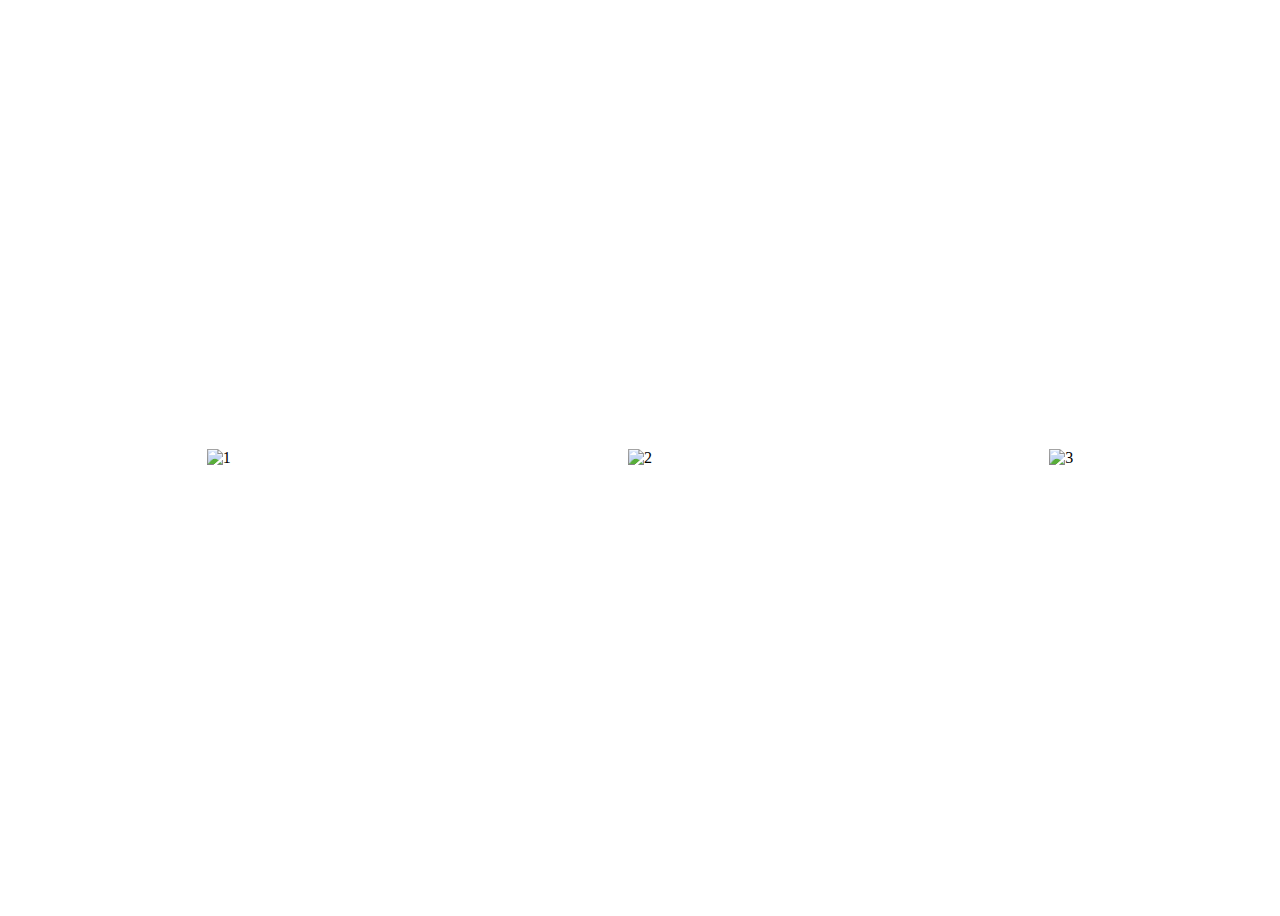
==== 1.html @ 491ae476 "Create 1.html" ====
<!DOCTYPE html>
<html>
<head>
    <title>微信扫即可</title>
    <style>
        body {
            display: flex;
            justify-content: space-around;
            align-items: center;
            height: 100vh;
        }

        img {
            max-width: 30%;
            height: auto;
        }
    </style>
</head>
<body>
    <img src="resource/bawangcan/1.jpg" alt="1">
    <img src="resource/bawangcan/2.jpg" alt="2">
    <img src="resource/bawangcan/3.jpg" alt="3">
</body>
</html>
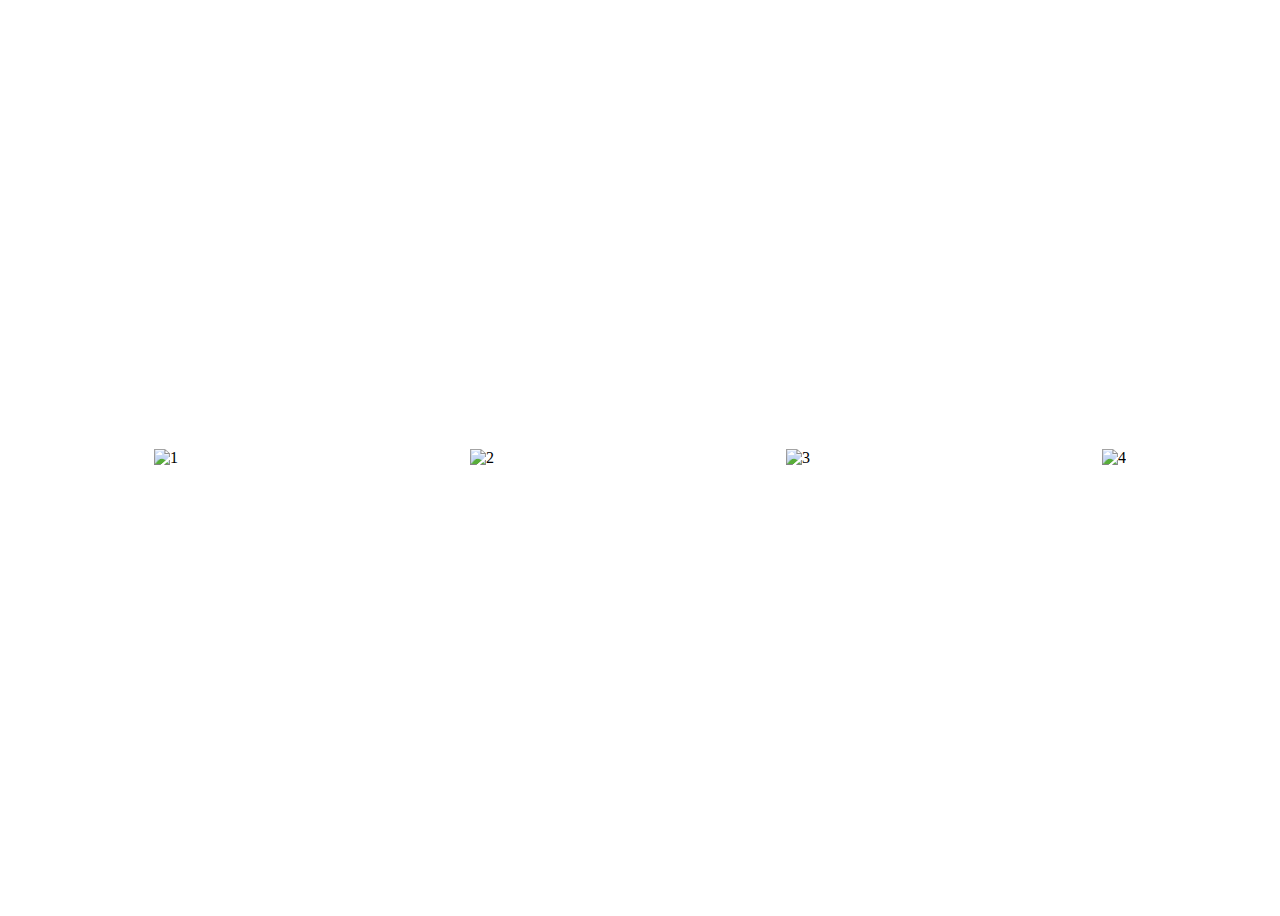
==== commit 25fca62a: "Update 1.html" ====
--- a/1.html
+++ b/1.html
@@ -20,5 +20,6 @@
     <img src="resource/bawangcan/1.jpg" alt="1">
     <img src="resource/bawangcan/2.jpg" alt="2">
     <img src="resource/bawangcan/3.jpg" alt="3">
+    <img src="resource/bawangcan/4.jpg" alt="4">
 </body>
 </html>
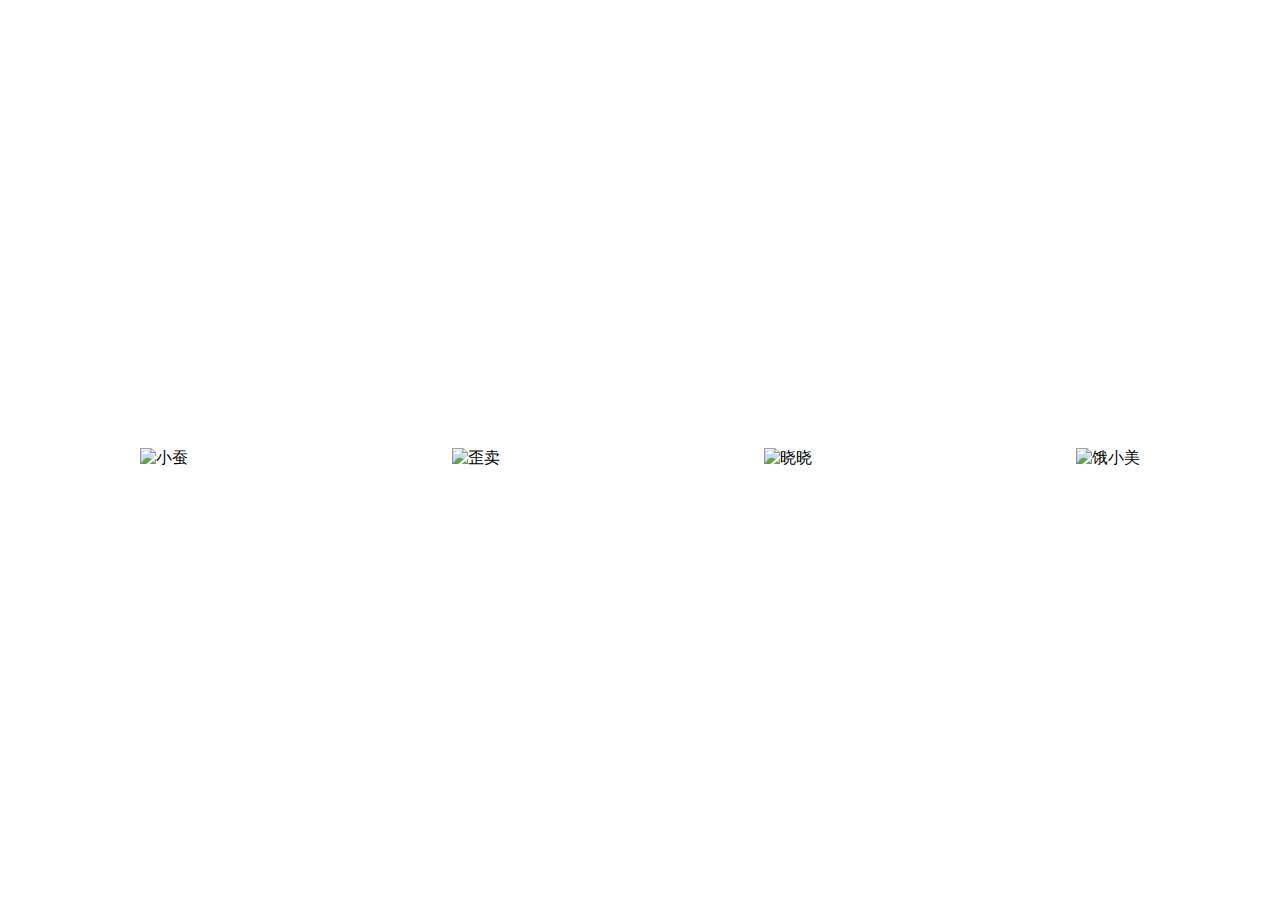
==== commit fe2cb296: "Update 1.html" ====
--- a/1.html
+++ b/1.html
@@ -17,9 +17,9 @@
     </style>
 </head>
 <body>
-    <img src="resource/bawangcan/1.jpg" alt="1">
-    <img src="resource/bawangcan/2.jpg" alt="2">
-    <img src="resource/bawangcan/3.jpg" alt="3">
-    <img src="resource/bawangcan/4.jpg" alt="4">
+    <img src="resource/bawangcan/1.jpg" alt="小蚕">
+    <img src="resource/bawangcan/2.jpg" alt="歪卖">
+    <img src="resource/bawangcan/3.jpg" alt="晓晓">
+    <img src="resource/bawangcan/4.jpg" alt="饿小美">
 </body>
 </html>
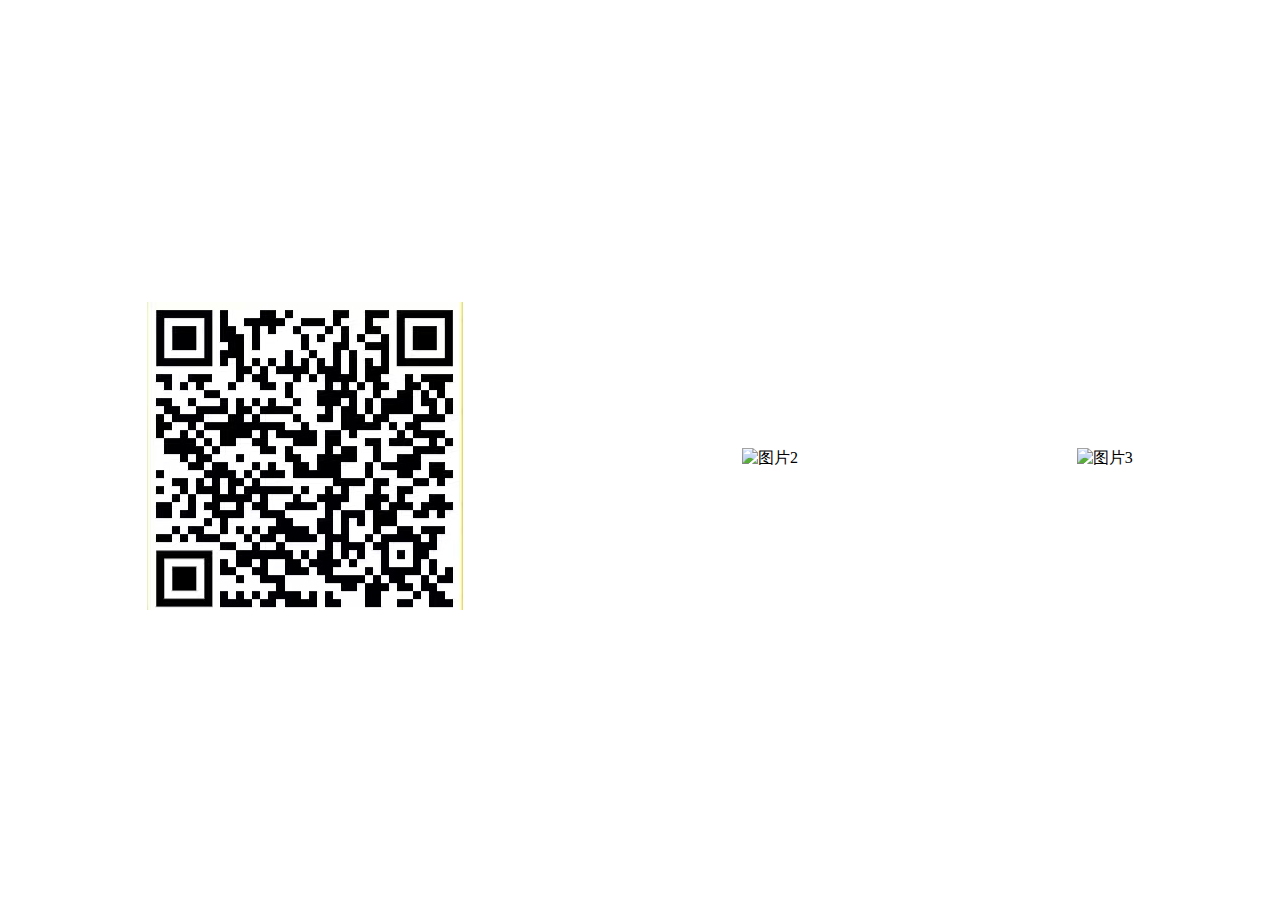
==== commit b9e81f1a: "Update 1.html" ====
--- a/1.html
+++ b/1.html
@@ -1,7 +1,7 @@
 <!DOCTYPE html>
 <html>
 <head>
-    <title>微信扫即可</title>
+    <title>图片排版示例</title>
     <style>
         body {
             display: flex;
@@ -10,16 +10,25 @@
             height: 100vh;
         }
 
+        .image-container {
+            max-width: 30%;
+        }
+
         img {
-            max-width: 30%;
+            width: 100%;
             height: auto;
         }
     </style>
 </head>
 <body>
-    <img src="resource/bawangcan/1.jpg" alt="小蚕">
-    <img src="resource/bawangcan/2.jpg" alt="歪卖">
-    <img src="resource/bawangcan/3.jpg" alt="晓晓">
-    <img src="resource/bawangcan/4.jpg" alt="饿小美">
+    <div class="image-container">
+        <img src="resource/bawangcan/1.jpg" alt="图片1">
+    </div>
+    <div class="image-container">
+        <img src="image2.jpg" alt="图片2">
+    </div>
+    <div class="image-container">
+        <img src="image3.jpg" alt="图片3">
+    </div>
 </body>
 </html>
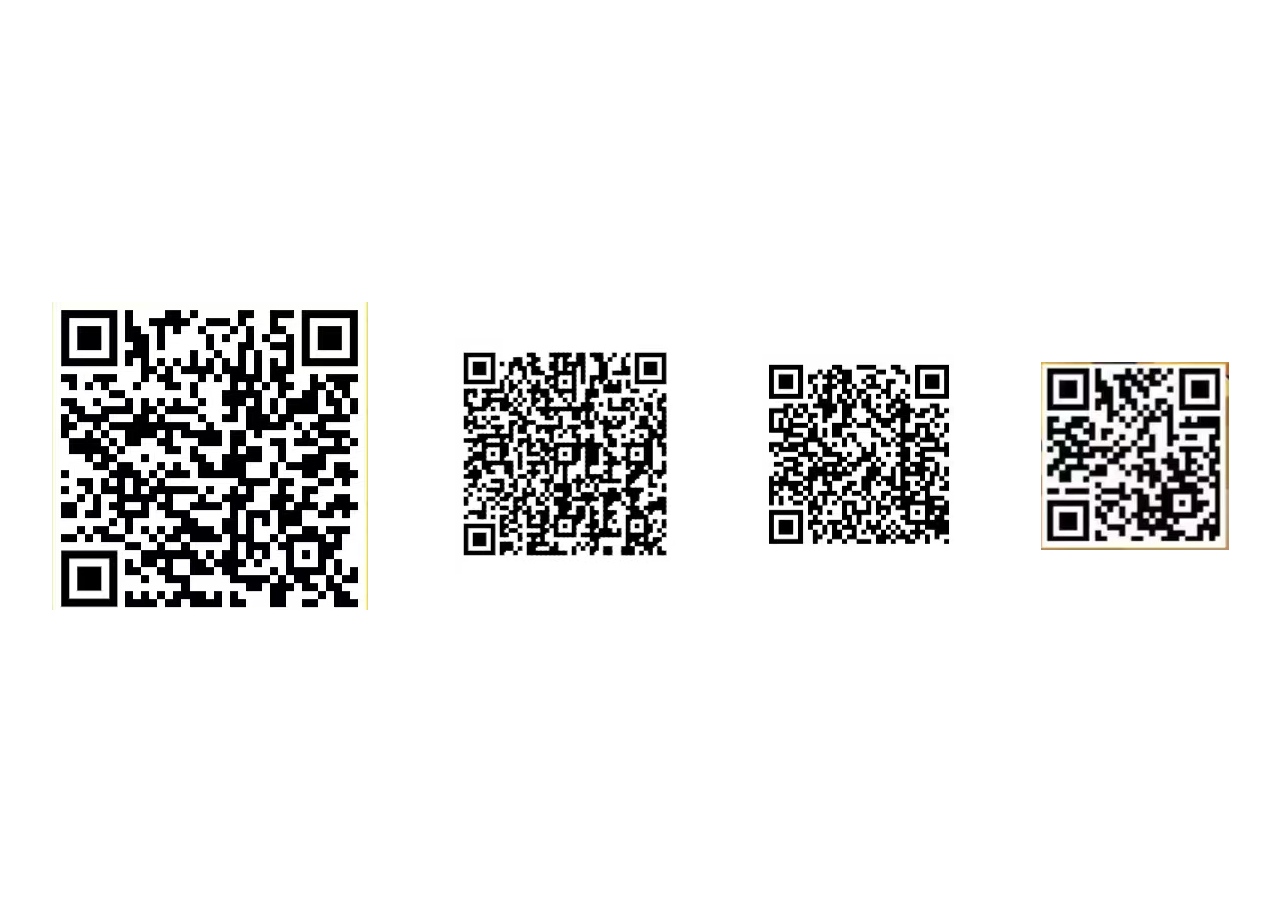
==== commit e6a669c6: "Update 1.html" ====
--- a/1.html
+++ b/1.html
@@ -1,7 +1,7 @@
 <!DOCTYPE html>
 <html>
 <head>
-    <title>图片排版示例</title>
+    <title>微信扫描即可</title>
     <style>
         body {
             display: flex;
@@ -22,13 +22,16 @@
 </head>
 <body>
     <div class="image-container">
-        <img src="resource/bawangcan/1.jpg" alt="图片1">
+        <img src="resource/bawangcan/1.jpg" alt="小蚕">
     </div>
     <div class="image-container">
-        <img src="image2.jpg" alt="图片2">
+        <img src="resource/bawangcan/2.jpg" alt="歪卖">
     </div>
     <div class="image-container">
-        <img src="image3.jpg" alt="图片3">
+        <img src="resource/bawangcan/3.jpg" alt="晓晓">
+    </div>
+    <div class="image-container">
+        <img src="resource/bawangcan/4.jpg" alt="饿小美">
     </div>
 </body>
 </html>
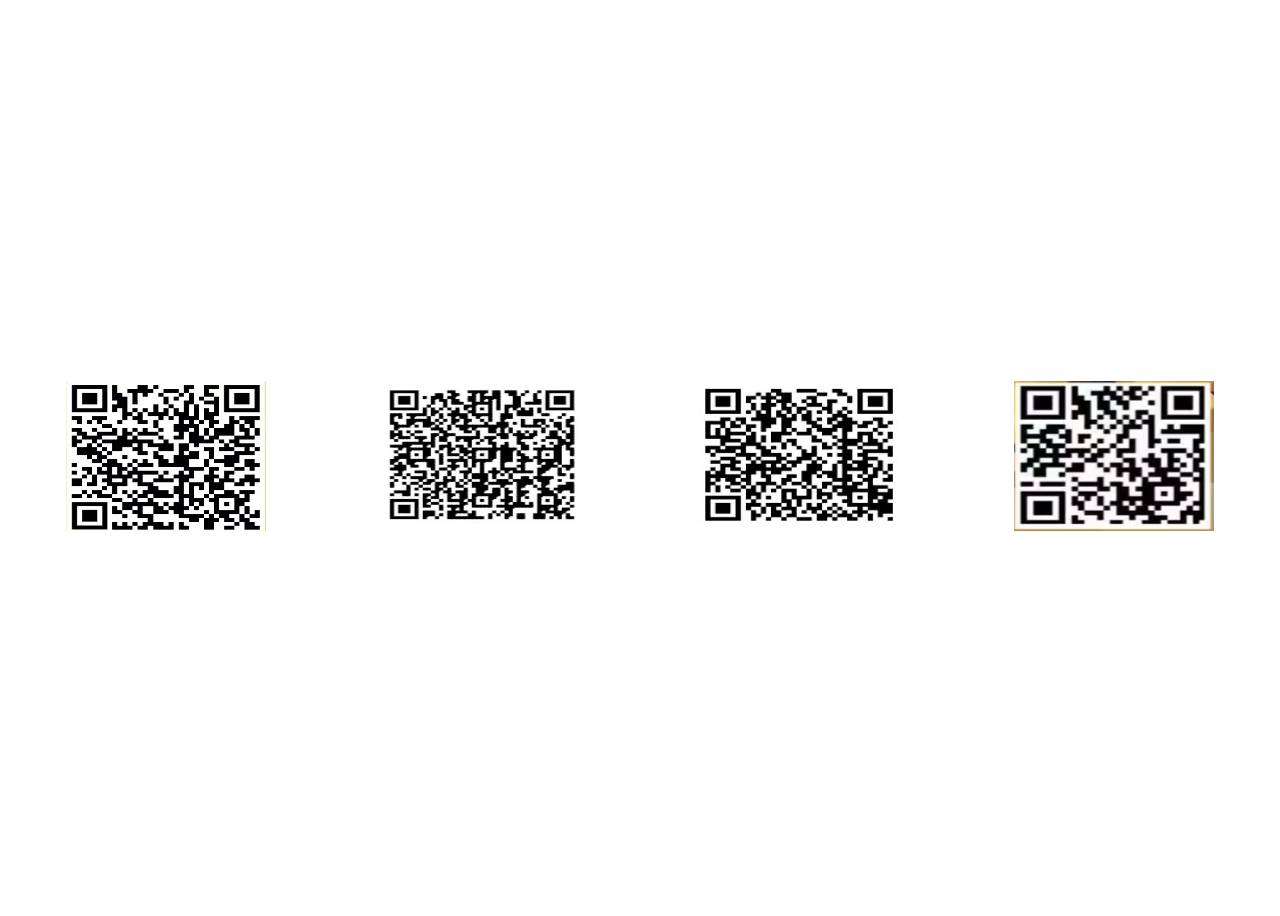
==== commit f1e49954: "Update 1.html" ====
--- a/1.html
+++ b/1.html
@@ -9,11 +9,11 @@
             align-items: center;
             height: 100vh;
         }
-
-        .image-container {
-            max-width: 30%;
+        .image-container img {
+          width: 200px; /* Set the desired width for all images */
+          height: 150px; /* Set the desired height for all images */
+          margin: 5px;
         }
-
         img {
             width: 100%;
             height: auto;
